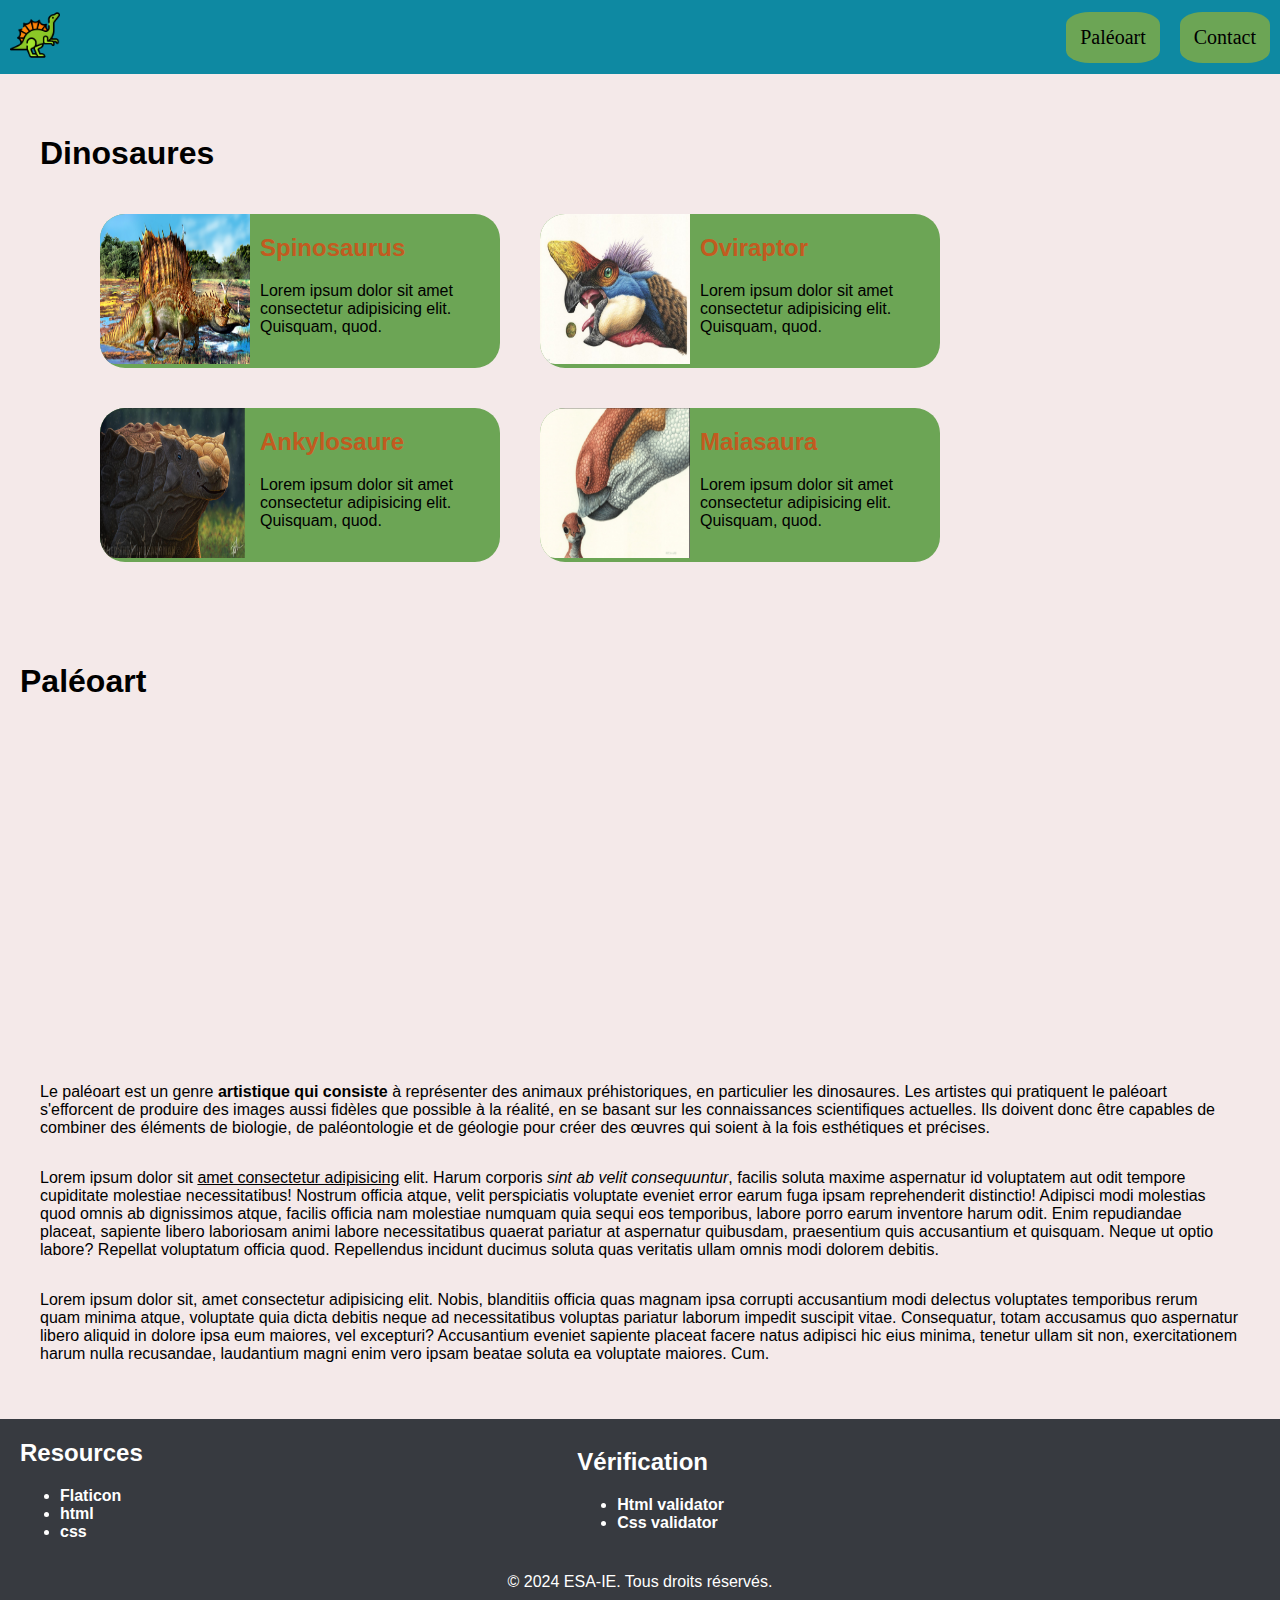
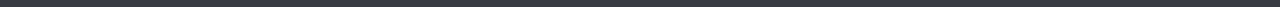
==== homePage.html @ 419dcbab "u" ====
<!DOCTYPE html>
<html lang="en">
<head>
    <meta charset="UTF-8">
    <meta name="viewport" content="width=device-width, initial-scale=1.0">
    <link rel="icon" type="image/x-icon" href="favicon.ico">
    <link rel="stylesheet" href="homePage.css">
    <title>Examen janvier 2025</title>
</head>
<body>
    <header class="header">
        <div class="logo">
            <a href="homePage.html">
                <img src="assets/images/spinosaurus.png" alt="" width="50px", height="50px">
            </a>    
        </div>
        <nav >
           
            <div class="menu">
                <a href="#paleoart">Paléoart</a>
                <a href="Contact.html">Contact</a>
            </div>
        </nav>
    </header>
    <main>
            <section class="dinosaures">
                <h1>Dinosaures</h1>
                <article class="cards">
                    <div class="card">
                        <div class="image">
                            <img src="assets/images/spinosaure.png" alt="" >
                        </div> 
                        <div class="text">
                            <h2> <a href="https://fr.wikipedia.org/wiki/Spinosaurus" target="_blank">Spinosaurus</a></h2>
                            <p>Lorem ipsum dolor sit amet consectetur adipisicing elit. Quisquam, quod.</p>
                        </div>
                         
                    </div>
                    <div class="card">
                        <div class="image">
                            <img src="assets/images/oviraptor.png" alt="" >
                        </div>
                        <div class="text">
                            <h2> <a href="https://fr.wikipedia.org/wiki/Oviraptor" target="_blank">Oviraptor</a></h2>
                            <p>Lorem ipsum dolor sit amet consectetur adipisicing elit. Quisquam, quod.</p>
                        </div>
                       
                    </div>
                    <div class="card">
                        <div class="image">
                            <img src="assets/images/ankylosaure.png" alt="" >
                        </div>
                        <div class="text">
                            <h2><a href="https://fr.wikipedia.org/wiki/Ankylosaurus" target="_blank">Ankylosaure</a></h2>
                            <p>Lorem ipsum dolor sit amet consectetur adipisicing elit. Quisquam, quod.</p>

                        </div>
                        
                    </div>
                    <div class="card">
                        <div class="image">
                            <img src="assets/images/maiasaura.png" alt="" >
                        </div> 
                        <div class="text">
                            <h2><a href="https://fr.wikipedia.org/wiki/Maiasaura" target="_blank">Maiasaura</a></h2>
                            <p>Lorem ipsum dolor sit amet consectetur adipisicing elit. Quisquam, quod.</p>
                        </div>
                          
                    </div>
                </article>
            </section>
            <section class="paleoart">
                <h1>Paléoart</h1>
                <div class="video-responsive">
                    <iframe src="https://www.youtube.com/embed/qZqjdt8N5Wc?si=1E-CDXOr9Sm0KgKi" title="YouTube video player" frameborder="0" allow="accelerometer; autoplay; clipboard-write; encrypted-media; gyroscope; picture-in-picture; web-share" referrerpolicy="strict-origin-when-cross-origin" allowfullscreen></iframe>

                </div>
                <article class="paragraphe">    
                    <p>Le paléoart est un genre <span class="gras">artistique qui consiste</span> à représenter des animaux préhistoriques, en particulier les dinosaures. Les artistes qui pratiquent le paléoart s'efforcent de produire des images aussi fidèles que possible à la réalité, en se basant sur les connaissances scientifiques actuelles. Ils doivent donc être capables de combiner des éléments de biologie, de paléontologie et de géologie pour créer des œuvres qui soient à la fois esthétiques et précises.</p>
                    <p>Lorem ipsum dolor sit <span class="inline">amet consectetur adipisicing</span> elit. Harum corporis <span class="italic">sint ab velit consequuntur</span>, facilis soluta maxime aspernatur id voluptatem aut odit tempore cupiditate molestiae necessitatibus! Nostrum officia atque, velit perspiciatis voluptate eveniet error earum fuga ipsam reprehenderit distinctio! Adipisci modi molestias quod omnis ab dignissimos atque, facilis officia nam molestiae numquam quia sequi eos temporibus, labore porro earum inventore harum odit. Enim repudiandae placeat, sapiente libero laboriosam animi labore necessitatibus quaerat pariatur at aspernatur quibusdam, praesentium quis accusantium et quisquam. Neque ut optio labore? Repellat voluptatum officia quod. Repellendus incidunt ducimus soluta quas veritatis ullam omnis modi dolorem debitis.

                    </p>
                    <p>Lorem ipsum dolor sit, amet consectetur adipisicing elit. Nobis, blanditiis officia quas magnam ipsa corrupti accusantium modi delectus voluptates temporibus rerum quam minima atque, voluptate quia dicta debitis neque ad necessitatibus voluptas pariatur laborum impedit suscipit vitae. Consequatur, totam accusamus quo aspernatur libero aliquid in dolore ipsa eum maiores, vel excepturi? Accusantium eveniet sapiente placeat facere natus adipisci hic eius minima, tenetur ullam sit non, exercitationem harum nulla recusandae, laudantium magni enim vero ipsam beatae soluta ea voluptate maiores. Cum.</p>

                </article>
            </section>
        
    </main>
    <footer>
        <div class="row1">
            <div class="cols">
                <div class="col1">
                    <h2>Resources</h2>
                       <ul>
                           <li><a href="#">Flaticon</a></li>
                           <li><a href="#">html</a></li>
                           <li><a href="#">css</a></li>
                       </ul>   
               </div>
               <div class="col2">
                  
                    <h2>Vérification</h2>
                     <ul>
                        <li><a href="#">Html validator</a></li>
                        <li><a href="#">Css validator</a></li>
                    </ul>
                </div>
            </div>
        </div>
        <div class="row2">
            <p>&copy; 2024 ESA-IE. Tous droits réservés.</p>
        </div>
    </footer>
    
</body>
</html>
---- homePage.css ----
:root {
    --primary-color:#0e89a2; 
    --secondary-color: #6ca555;

    --header-primary-color: var(--primary-color);
    --header-secondary-color: var(--secondary-color);
}

* {
    box-sizing: border-box;
}

body {
    font-family: Arial, serif;
    background: #f4e9e9;
    margin: 0;
}

header{
    background: var(--header-primary-color);
    color: white;
    box-sizing: unset;
    width: 100%;
    display: flex;
    flex-direction: row;
    justify-content: space-between;
    align-items: center;
}
.logo{
    margin: 10px;
}
.menu{
    display: flex;
    flex-direction: row;
    justify-content: space-between;
    align-items: center;
}
.menu a {
    float: left;
    color: black;
    font-size: 20px;
    font-family: 'Times New Roman', Times, serif;
    text-align: center;
    padding: 14px 14px;
    text-decoration: none;
    background-color: var(--header-secondary-color);
    border-radius: 25%;
    margin: 10px;
}
.menu a:hover {
    background-color: #0de438;
    transition: background-color 0.5s;color: 0.5s;
}
main{
   
    display: flex;
    flex-direction: column;
    justify-content: space-around; 
    align-items: center;
    
}
.dinosaures{
    display: flex;
    flex-direction: column;
    justify-content: space-around;  
    align-items: center;
    margin: 40px;
   
}
.video-responsive{
    width: 100%;
    height: 50px;
    border-radius: 25px;
}
.dinosaures h1{
    width: 100%;
}
.cards{
    display: flex;
    flex-direction: row;
    justify-content: flex-start;
    align-items: center;
    flex-wrap: wrap ;
    margin-left: 40px;

    
}
.card{
    display: flex;
    flex-direction: row;
    justify-content: flex-start;
    align-items: start;
    margin: 20px;
    background-color: var(--header-secondary-color);
    width: 400px;
    border-radius: 25px;
    overflow: hidden;

}
.card h2 a{
    text-decoration: none;
    color: rgb(194, 91, 32);

}
.card h2 a:visited{
    color: rgb(109, 22, 106);
}

.card h2 a:active{
    color: rgb(109, 22, 106);
}
.card:hover{
    background-color: var(--header-primary-color);
    transition: background-color 0.5s;
}
.card img{
    margin-right: 10px;
    width: 150px;
    height: 150px;
    border-radius: 15px 0 0 15px;
}
.dinosaures image{
    width: 40% ;
    height: 40%;
}
.paleoart{
    display: flex;
    flex-direction: column;
    margin: 20px;
}


.video-responsive {
    position: relative;
    width: 100%; /* La vidéo occupe toute la largeur du conteneur */
    padding-bottom: 26.25%; /* Rapport d'aspect 16:9 */
    height: 0; /* Nécessaire pour maintenir le ratio */
    overflow: hidden;
   }
   .video-responsive iframe {
    left:0;
    top:0;
    height:100%;
    width:100%;
    position:absolute;
   }
.paragraphe{
    display: flex;
    flex-direction: column;
    justify-content: space-around;
    align-items: center;
    margin: 20px;
    
}
.gras{
    font-weight: bold;
 }
 .inline{
     text-decoration-line: underline;
 }
 .italic{
     font-style: italic;
 }
footer{
    background: #373A40;
    color: white;
    box-sizing: unset;
    width: 100%;
    display: flex;
    flex-direction: column;
    justify-content: center;
    align-items: center;
    position: static;
    
}

footer  ul li a {
    color: white;
    font-weight: bold;
    text-decoration: none;
    list-style: none;
    }

footer ul li a:hover {
    color: #0f0e0e; /
    }

footer .row1{
    display: flex;
    flex-direction: row;
    width: 100%;
}  
footer .cols{
    display: flex;
    flex-direction: row;
    justify-content: space-between;
    align-items: center;
    margin-left: 20px;
    width: 55%;
}  
label, #toggle
{
    display: none;
}
 
@media all and (max-width: 991px)
{
    /*nav
    {
        height: 60px;
    }
   
    nav .menu 
    {
        display: none;
        flex-direction: column;
        background: var(--header-secondary-color);
        border-radius: 25px;
        height: 220px;
        text-align: center;
    }
 
    nav .menu a {
        width: 50%;
        color: black;
        font-size: 20px;
        font-family: 'Times New Roman', Times, serif;
        text-align: center;
        text-decoration: none;
        border-radius: 25%;
    }
    
    nav .menu a:hover {
        transition: background-color 0.1s;
        background-color: #0de438;
        color: 0.1s;
        width: 100%;
    }*/
    .dinosaures{
        display: flex;
        flex-direction: column;
        justify-content: center;  
        align-items: center;
       
    }
    .dinosaures h1{
        text-align: center;
        width: 100%;
    }
    .paragraphe{
        display: flex;
        flex-direction: column;
        justify-content: center;
        align-items: center;
        margin: 20px;
    }
    .card img{
        display: none;
    }
    .card{
        display: flex;
        flex-direction: column;
        justify-content: center;
        align-items: center;
        margin: 20px;
        background-color: var(--header-secondary-color);
        width: 400px;
        border-radius: 25px;
        overflow: hidden;
        text-align: center;
    }
    .cards{
        display: flex;
        flex-direction: row;
        justify-content: center;
        align-items: center;
        font-size: 20px;
        font-family: 'Times New Roman', Times, serif;
        flex-wrap: wrap ;
        margin-left: 40px;    
    }
    .row1{
        display: flex;
        flex-direction: column;
        justify-content: space-around;
        align-items: center;
    } 
    /*
    label 
    {
        width: 30px;
        display: flex;
        justify-content: center;
        align-items: center;
        margin: 0 auto;
        font-size: 40px;
        color: white;
        cursor: pointer;
    }
 
    #toggle:checked + .menu {
        display: flex;
        flex-direction: column;
        justify-content: center;
        align-items: center;
        
    }*/
    footer{
        background: #373A40;
        color: white;
        box-sizing: unset;
        width: 100%;
        display: flex;
        flex-direction: column;
        justify-content: center;
        align-items: center;
        position: relative;
        
    }
    
    footer .cols{
        display: flex;
        flex-direction: column;
        justify-content: space-between;
        align-items: center;
        margin: 20px;
        width: 55%;
    }  

}
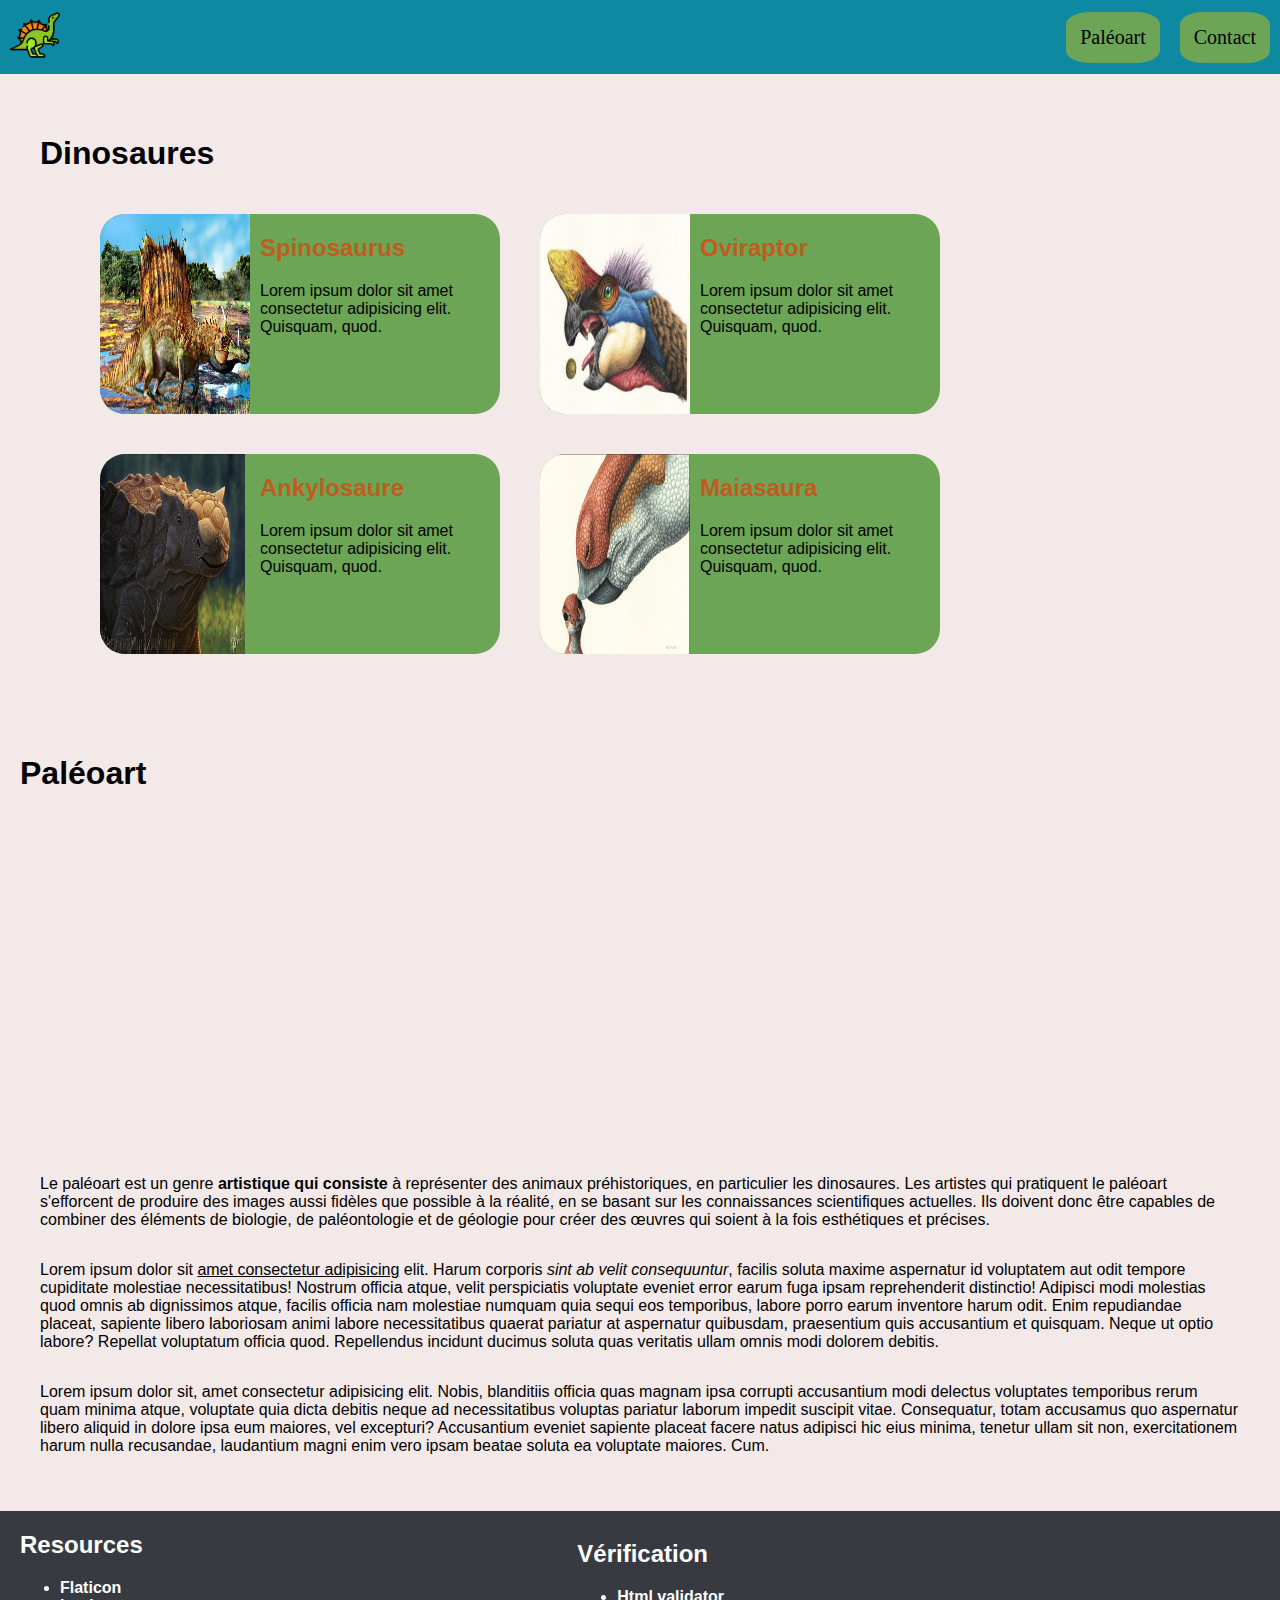
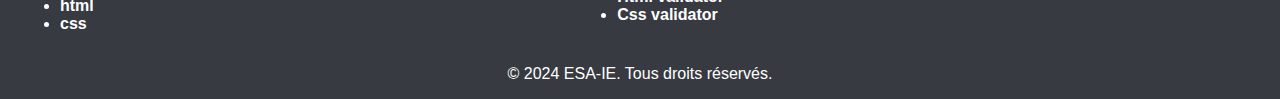
==== commit 466f47ff: "update" ====
--- a/homePage.html
+++ b/homePage.html
@@ -27,9 +27,7 @@
                 <h1>Dinosaures</h1>
                 <article class="cards">
                     <div class="card">
-                        <div class="image">
-                            <img src="assets/images/spinosaure.png" alt="" >
-                        </div> 
+                         <img src="assets/images/spinosaure.png" alt="" >
                         <div class="text">
                             <h2> <a href="https://fr.wikipedia.org/wiki/Spinosaurus" target="_blank">Spinosaurus</a></h2>
                             <p>Lorem ipsum dolor sit amet consectetur adipisicing elit. Quisquam, quod.</p>
@@ -37,9 +35,7 @@
                          
                     </div>
                     <div class="card">
-                        <div class="image">
-                            <img src="assets/images/oviraptor.png" alt="" >
-                        </div>
+                         <img src="assets/images/oviraptor.png" alt="" >
                         <div class="text">
                             <h2> <a href="https://fr.wikipedia.org/wiki/Oviraptor" target="_blank">Oviraptor</a></h2>
                             <p>Lorem ipsum dolor sit amet consectetur adipisicing elit. Quisquam, quod.</p>
@@ -47,9 +43,8 @@
                        
                     </div>
                     <div class="card">
-                        <div class="image">
-                            <img src="assets/images/ankylosaure.png" alt="" >
-                        </div>
+                        <img src="assets/images/ankylosaure.png" alt="" >
+                        
                         <div class="text">
                             <h2><a href="https://fr.wikipedia.org/wiki/Ankylosaurus" target="_blank">Ankylosaure</a></h2>
                             <p>Lorem ipsum dolor sit amet consectetur adipisicing elit. Quisquam, quod.</p>
@@ -58,9 +53,8 @@
                         
                     </div>
                     <div class="card">
-                        <div class="image">
-                            <img src="assets/images/maiasaura.png" alt="" >
-                        </div> 
+                        <img src="assets/images/maiasaura.png" alt="" >
+                         
                         <div class="text">
                             <h2><a href="https://fr.wikipedia.org/wiki/Maiasaura" target="_blank">Maiasaura</a></h2>
                             <p>Lorem ipsum dolor sit amet consectetur adipisicing elit. Quisquam, quod.</p>
--- a/homePage.css
+++ b/homePage.css
@@ -116,13 +116,10 @@
 .card img{
     margin-right: 10px;
     width: 150px;
-    height: 150px;
+    height: 200px;
     border-radius: 15px 0 0 15px;
 }
-.dinosaures image{
-    width: 40% ;
-    height: 40%;
-}
+
 .paleoart{
     display: flex;
     flex-direction: column;
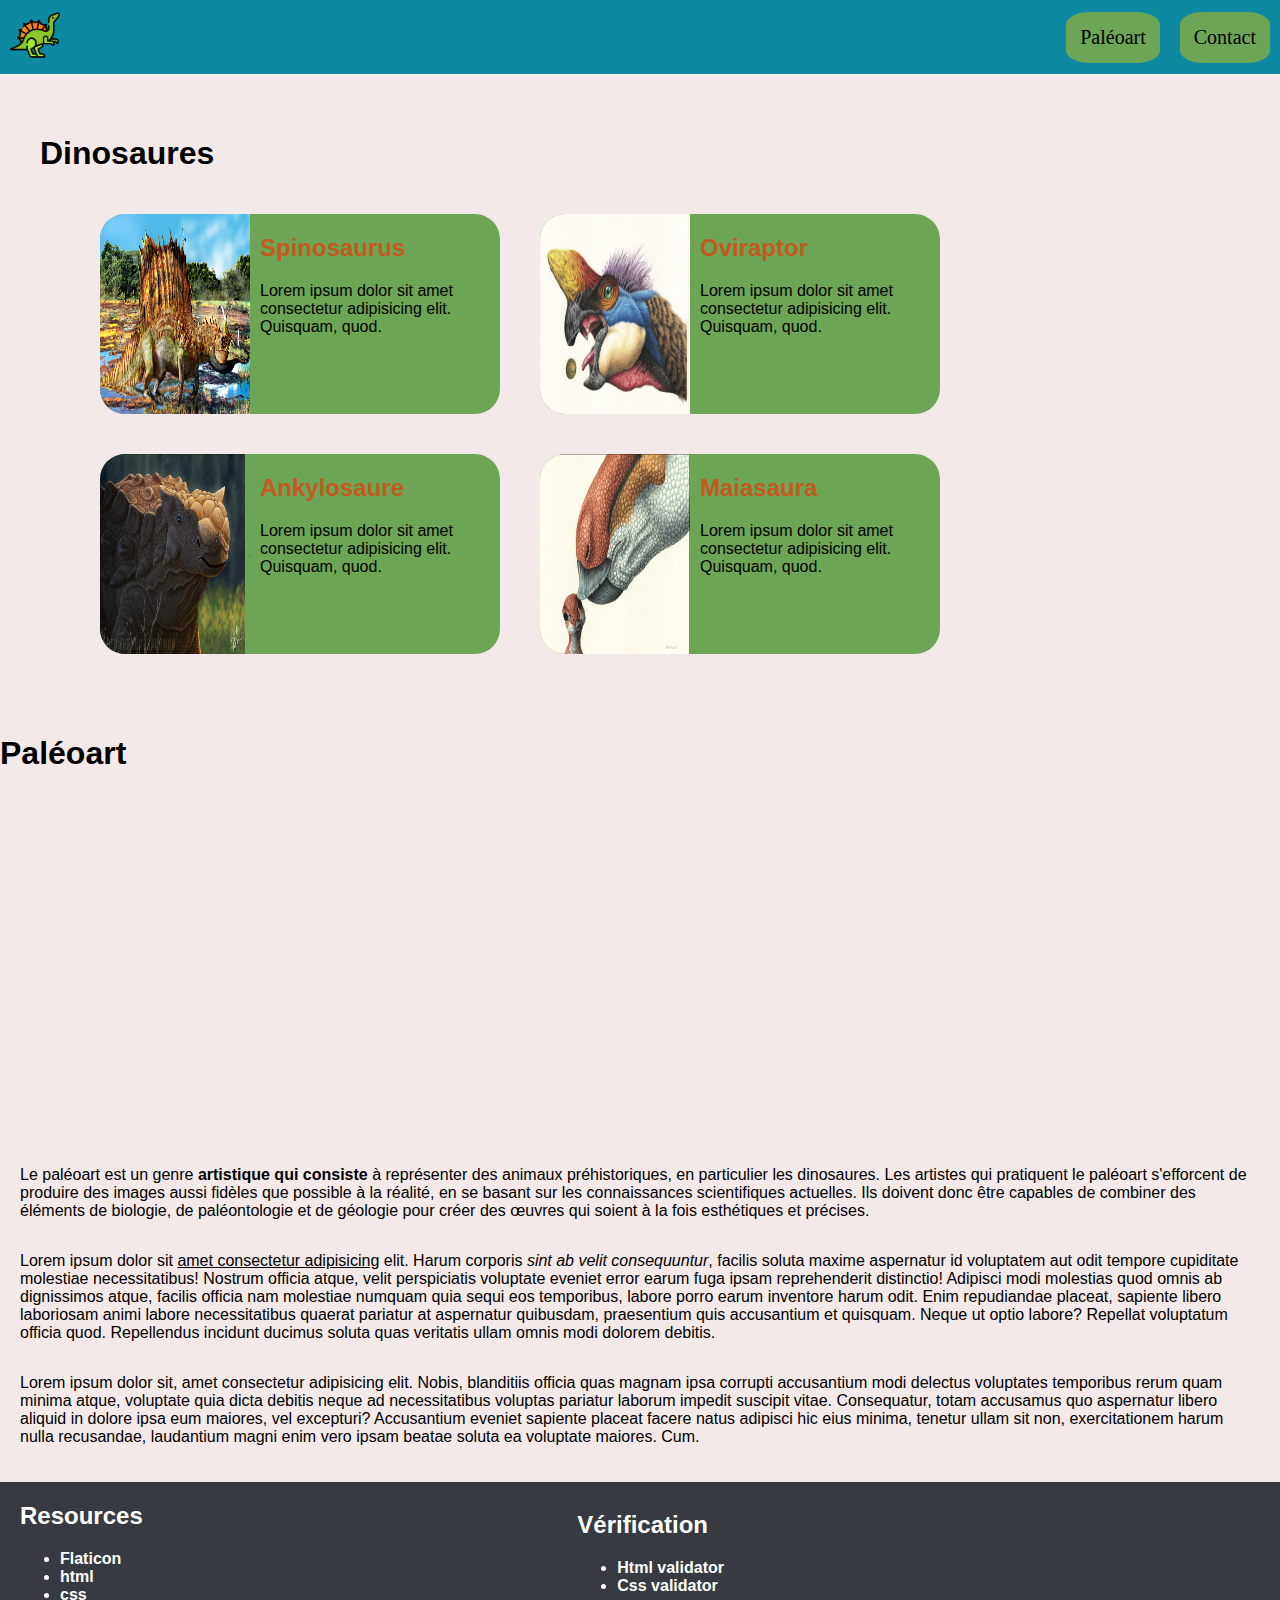
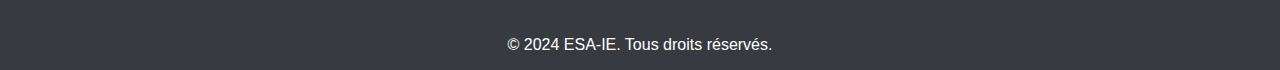
==== commit 2e23e2f1: "update" ====
--- a/homePage.html
+++ b/homePage.html
@@ -63,7 +63,7 @@
                     </div>
                 </article>
             </section>
-            <section class="paleoart">
+            <section id="paleoart">
                 <h1>Paléoart</h1>
                 <div class="video-responsive">
                     <iframe src="https://www.youtube.com/embed/qZqjdt8N5Wc?si=1E-CDXOr9Sm0KgKi" title="YouTube video player" frameborder="0" allow="accelerometer; autoplay; clipboard-write; encrypted-media; gyroscope; picture-in-picture; web-share" referrerpolicy="strict-origin-when-cross-origin" allowfullscreen></iframe>
--- a/homePage.css
+++ b/homePage.css
@@ -67,7 +67,7 @@
     margin: 40px;
    
 }
-.video-responsive{
+.video{
     width: 100%;
     height: 50px;
     border-radius: 25px;
